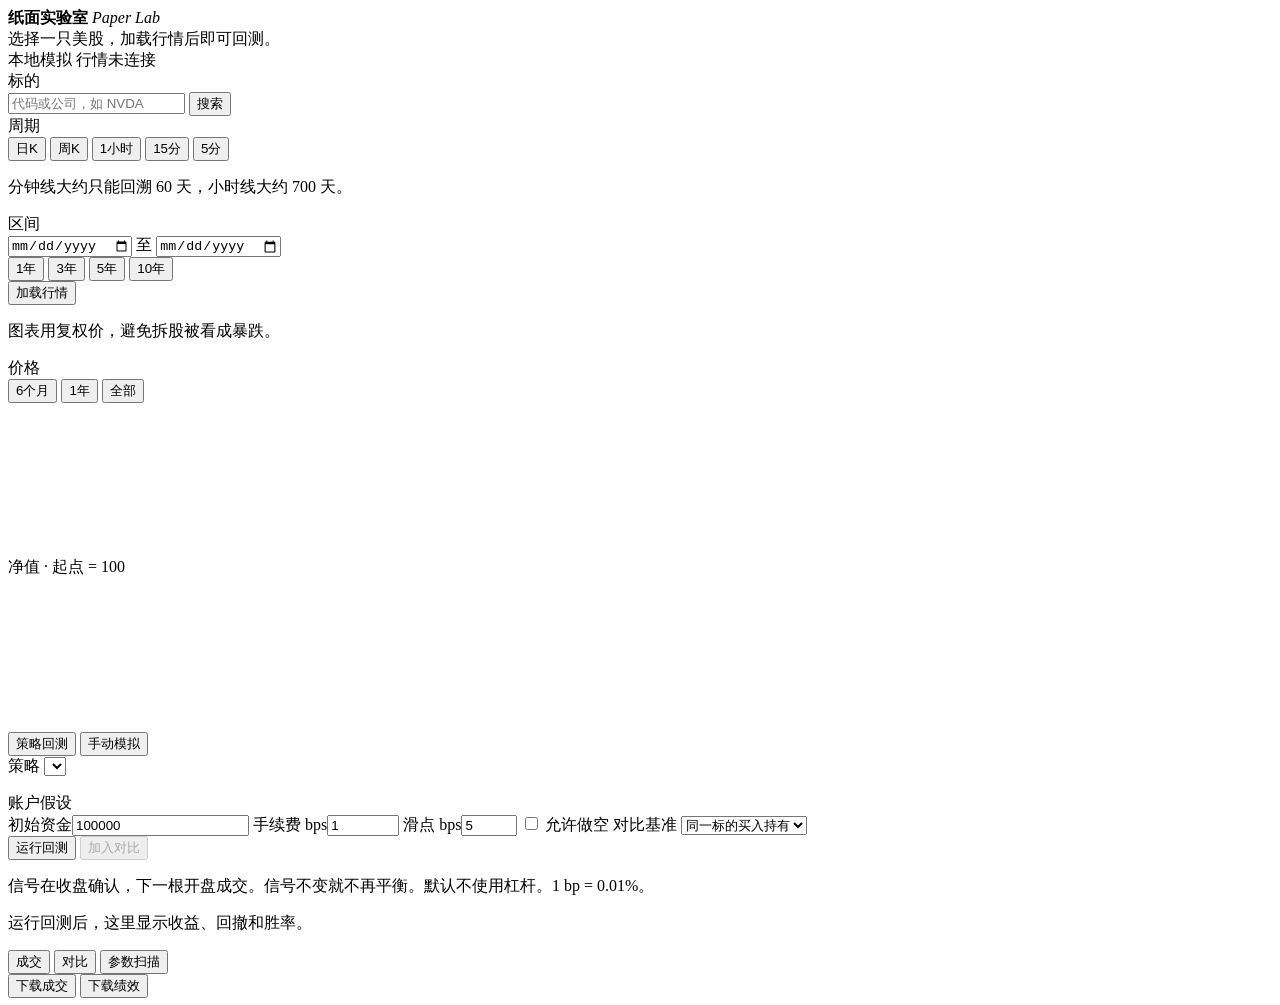
==== web/index.html @ 667b7e38 "初始化纸面实验室：本地美股策略回测台。" ====
<!DOCTYPE html>
<html lang="zh-CN">
<head>
  <meta charset="UTF-8" />
  <meta name="viewport" content="width=device-width, initial-scale=1" />
  <title>纸面实验室 · 美股策略回测</title>
  <link rel="icon" href="data:image/svg+xml,%3Csvg xmlns='http://www.w3.org/2000/svg' viewBox='0 0 16 16'%3E%3Crect width='16' height='16' fill='%23111816'/%3E%3Cpath d='M3 12V8h2v4H3zm4 0V5h2v7H7zm4 0V3h2v9h-2z' fill='%23d6a25a'/%3E%3C/svg%3E" />
  <link rel="stylesheet" href="/style.css" />
</head>
<body>
  <header class="topbar">
    <div class="brand">
      <span class="mark" aria-hidden="true"></span>
      <div>
        <strong>纸面实验室</strong>
        <em>Paper Lab</em>
      </div>
    </div>
    <div class="quote-strip" id="quoteStrip">
      <span class="quiet">选择一只美股，加载行情后即可回测。</span>
    </div>
    <div class="top-meta">
      <span class="badge">本地模拟</span>
      <span id="dataSource">行情未连接</span>
    </div>
  </header>

  <div class="shell">
    <aside class="panel left">
      <label class="field-label">标的</label>
      <div class="search">
        <input id="symbolInput" type="text" spellcheck="false" placeholder="代码或公司，如 NVDA" autocomplete="off" />
        <button id="searchBtn" type="button">搜索</button>
      </div>
      <div id="searchResults" class="search-results" hidden></div>
      <div id="watchlist" class="watch"></div>

      <label class="field-label">周期</label>
      <div class="seg" id="intervals">
        <button type="button" data-interval="1d" class="on">日K</button>
        <button type="button" data-interval="1wk">周K</button>
        <button type="button" data-interval="1h">1小时</button>
        <button type="button" data-interval="15m">15分</button>
        <button type="button" data-interval="5m">5分</button>
      </div>
      <p class="hint">分钟线大约只能回溯 60 天，小时线大约 700 天。</p>

      <label class="field-label">区间</label>
      <div class="dates">
        <input id="startDate" type="date" />
        <span>至</span>
        <input id="endDate" type="date" />
      </div>
      <div class="seg" id="ranges">
        <button type="button" data-range="1">1年</button>
        <button type="button" data-range="3" class="on">3年</button>
        <button type="button" data-range="5">5年</button>
        <button type="button" data-range="10">10年</button>
      </div>
      <button id="loadBtn" class="ghost wide" type="button">加载行情</button>
      <p class="hint" id="dataHint">图表用复权价，避免拆股被看成暴跌。</p>
    </aside>

    <main class="center">
      <div id="banner" class="banner" hidden></div>
      <section class="chart-card">
        <div class="chart-head">
          <span id="chartTitle">价格</span>
          <div class="chart-tools">
            <div class="legend" id="priceLegend"></div>
            <div class="seg tiny" id="zooms">
              <button type="button" data-zoom="126">6个月</button>
              <button type="button" data-zoom="252">1年</button>
              <button type="button" data-zoom="all">全部</button>
            </div>
          </div>
        </div>
        <div class="canvas-box">
          <canvas id="priceChart"></canvas>
          <div id="priceTip" class="tip" hidden></div>
        </div>
      </section>
      <section class="chart-card">
        <div class="chart-head">
          <span>净值 · 起点 = 100</span>
          <div class="legend" id="equityLegend"></div>
        </div>
        <div class="canvas-box">
          <canvas id="equityChart"></canvas>
          <div id="equityTip" class="tip" hidden></div>
        </div>
      </section>
    </main>

    <aside class="panel right">
      <div class="seg mode" id="modeTabs">
        <button type="button" data-mode="backtest" class="on">策略回测</button>
        <button type="button" data-mode="paper">手动模拟</button>
      </div>

      <div id="backtestPane">
        <label class="field-label">策略</label>
        <select id="strategySelect"></select>
        <p class="strategy-desc" id="strategyDesc"></p>
        <div id="paramForm" class="fields"></div>

        <label class="field-label">账户假设</label>
        <div class="fields">
          <label>初始资金<input id="cash" type="number" min="1000" step="1000" value="100000" /></label>
          <label>手续费 bps<input id="commission" type="number" min="0" max="100" step="0.5" value="1" /></label>
          <label>滑点 bps<input id="slippage" type="number" min="0" max="200" step="1" value="5" /></label>
          <label class="check"><input id="allowShort" type="checkbox" /> 允许做空</label>
          <label>对比基准
            <select id="benchmark">
              <option value="self">同一标的买入持有</option>
              <option value="SPY">标普 SPY</option>
              <option value="QQQ">纳指 QQQ</option>
              <option value="none">不对比</option>
            </select>
          </label>
        </div>
        <button id="runBtn" class="primary wide" type="button">运行回测</button>
        <button id="pinBtn" class="ghost wide" type="button" disabled>加入对比</button>
        <p class="hint">信号在收盘确认，下一根开盘成交。信号不变就不再平衡。默认不使用杠杆。1 bp = 0.01%。</p>
      </div>

      <div id="paperPane" hidden>
        <p class="hint">按当前现价立即成交，用来手工记账。它和上面的回测不是同一套撮合。</p>
        <div id="paperSummary" class="paper-summary"></div>
        <div class="fields">
          <label>股数<input id="paperQty" type="number" min="1" step="1" value="1" /></label>
        </div>
        <div class="pair">
          <button id="paperBuy" class="primary" type="button">买入</button>
          <button id="paperSell" class="danger" type="button">卖出</button>
        </div>
        <button id="paperReset" class="ghost wide" type="button">重置账户</button>
        <div id="paperPositions"></div>
        <div id="paperOrders"></div>
      </div>
    </aside>
  </div>

  <section class="blotter">
    <div id="metrics" class="metrics">
      <p class="empty">运行回测后，这里显示收益、回撤和胜率。</p>
    </div>
    <div class="blotter-tabs">
      <button type="button" data-tab="trades" class="on">成交</button>
      <button type="button" data-tab="compare">对比</button>
      <button type="button" data-tab="sweep">参数扫描</button>
      <div class="spacer"></div>
      <button id="exportTrades" class="text" type="button">下载成交</button>
      <button id="exportMetrics" class="text" type="button">下载绩效</button>
    </div>
    <div class="blotter-body">
      <div id="tab-trades"></div>
      <div id="tab-compare" hidden></div>
      <div id="tab-sweep" hidden>
        <div class="sweep-form">
          <label>参数<select id="sweepParam"></select></label>
          <label>最小<input id="sweepMin" type="number" /></label>
          <label>最大<input id="sweepMax" type="number" /></label>
          <label>步长<input id="sweepStep" type="number" /></label>
          <button id="sweepBtn" class="primary" type="button">扫描</button>
        </div>
        <div id="sweepTable"></div>
      </div>
    </div>
  </section>
  <script src="/app.js"></script>
</body>
</html>
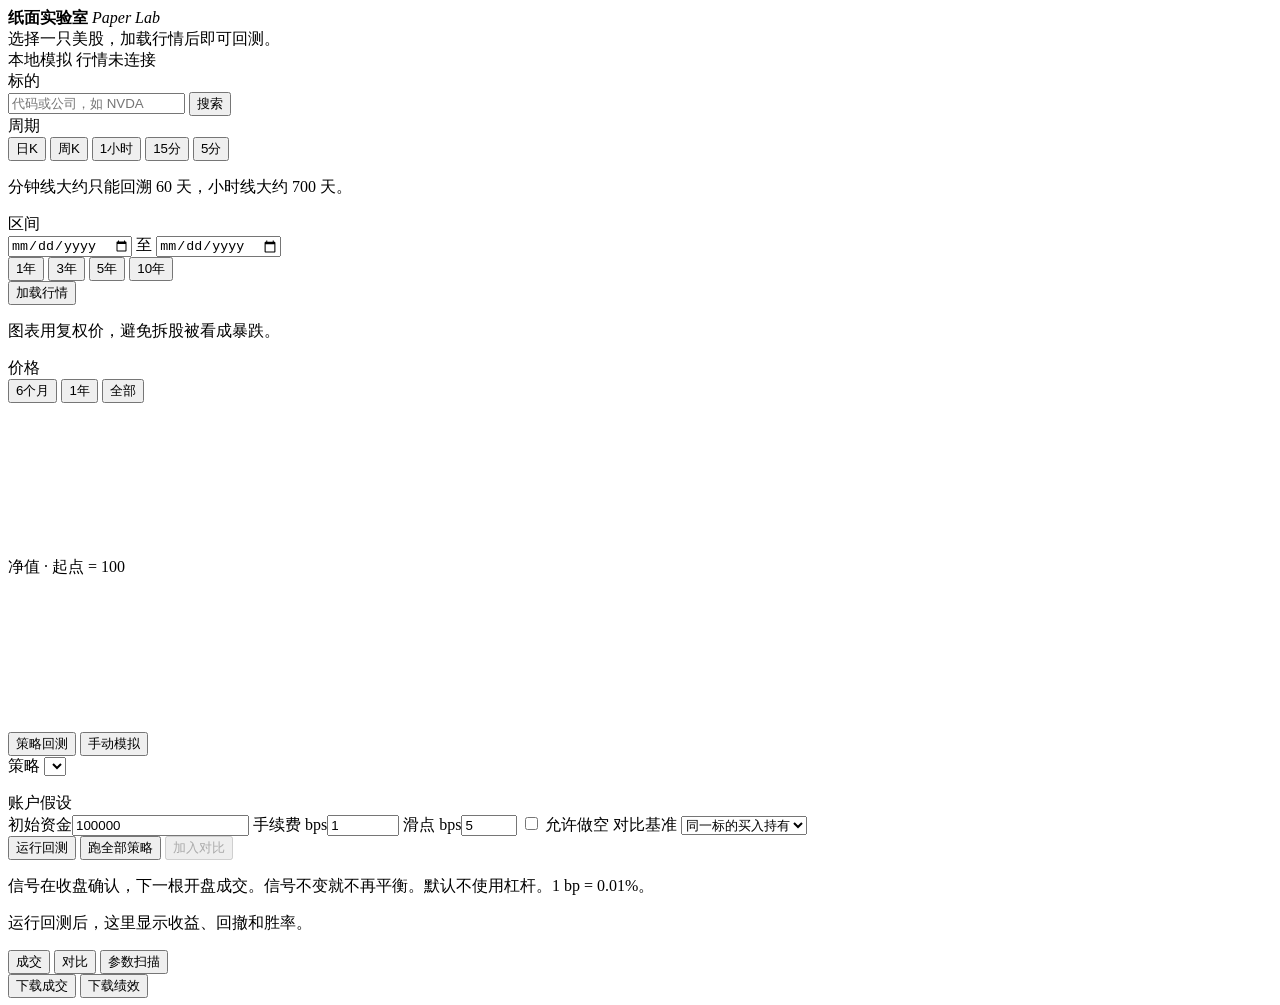
==== commit 0f5fde4e: "修正回测成交和日期边界，并加上样本外与全部策略对比。" ====
--- a/web/index.html
+++ b/web/index.html
@@ -120,6 +120,7 @@
           </label>
         </div>
         <button id="runBtn" class="primary wide" type="button">运行回测</button>
+        <button id="compareAllBtn" class="ghost wide" type="button">跑全部策略</button>
         <button id="pinBtn" class="ghost wide" type="button" disabled>加入对比</button>
         <p class="hint">信号在收盘确认，下一根开盘成交。信号不变就不再平衡。默认不使用杠杆。1 bp = 0.01%。</p>
       </div>
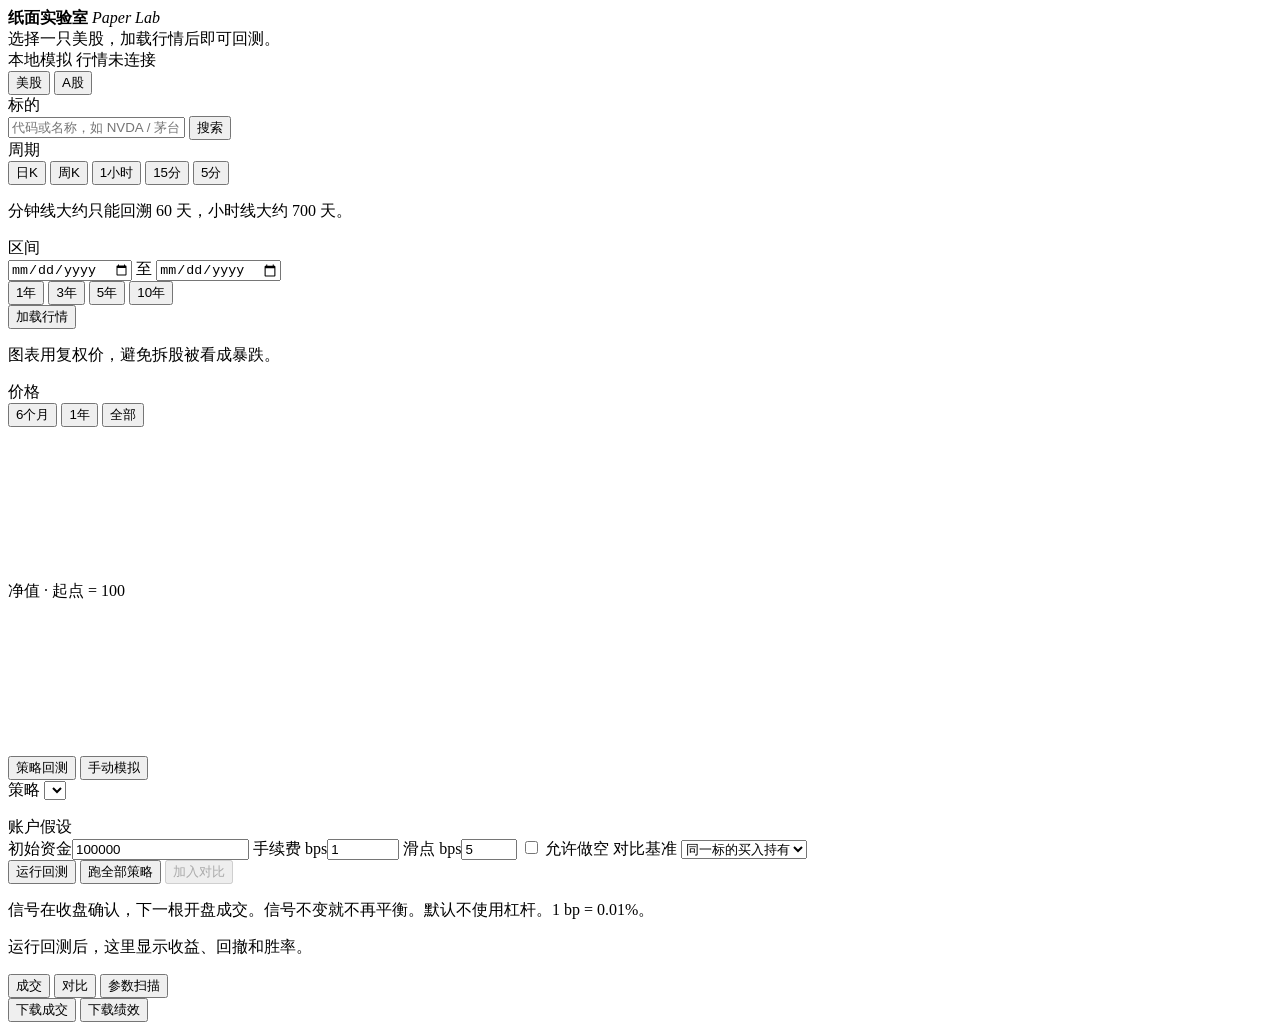
==== commit 58a63efb: "接入 A 股行情：腾讯 K 线、东方财富搜索，并保留美股路径。" ====
--- a/web/index.html
+++ b/web/index.html
@@ -27,9 +27,13 @@
 
   <div class="shell">
     <aside class="panel left">
+      <div class="seg" id="markets">
+        <button type="button" data-market="us" class="on">美股</button>
+        <button type="button" data-market="cn">A股</button>
+      </div>
       <label class="field-label">标的</label>
       <div class="search">
-        <input id="symbolInput" type="text" spellcheck="false" placeholder="代码或公司，如 NVDA" autocomplete="off" />
+        <input id="symbolInput" type="text" spellcheck="false" placeholder="代码或名称，如 NVDA / 茅台" autocomplete="off" />
         <button id="searchBtn" type="button">搜索</button>
       </div>
       <div id="searchResults" class="search-results" hidden></div>
@@ -115,6 +119,7 @@
               <option value="self">同一标的买入持有</option>
               <option value="SPY">标普 SPY</option>
               <option value="QQQ">纳指 QQQ</option>
+              <option value="510300.SH">沪深300ETF</option>
               <option value="none">不对比</option>
             </select>
           </label>
